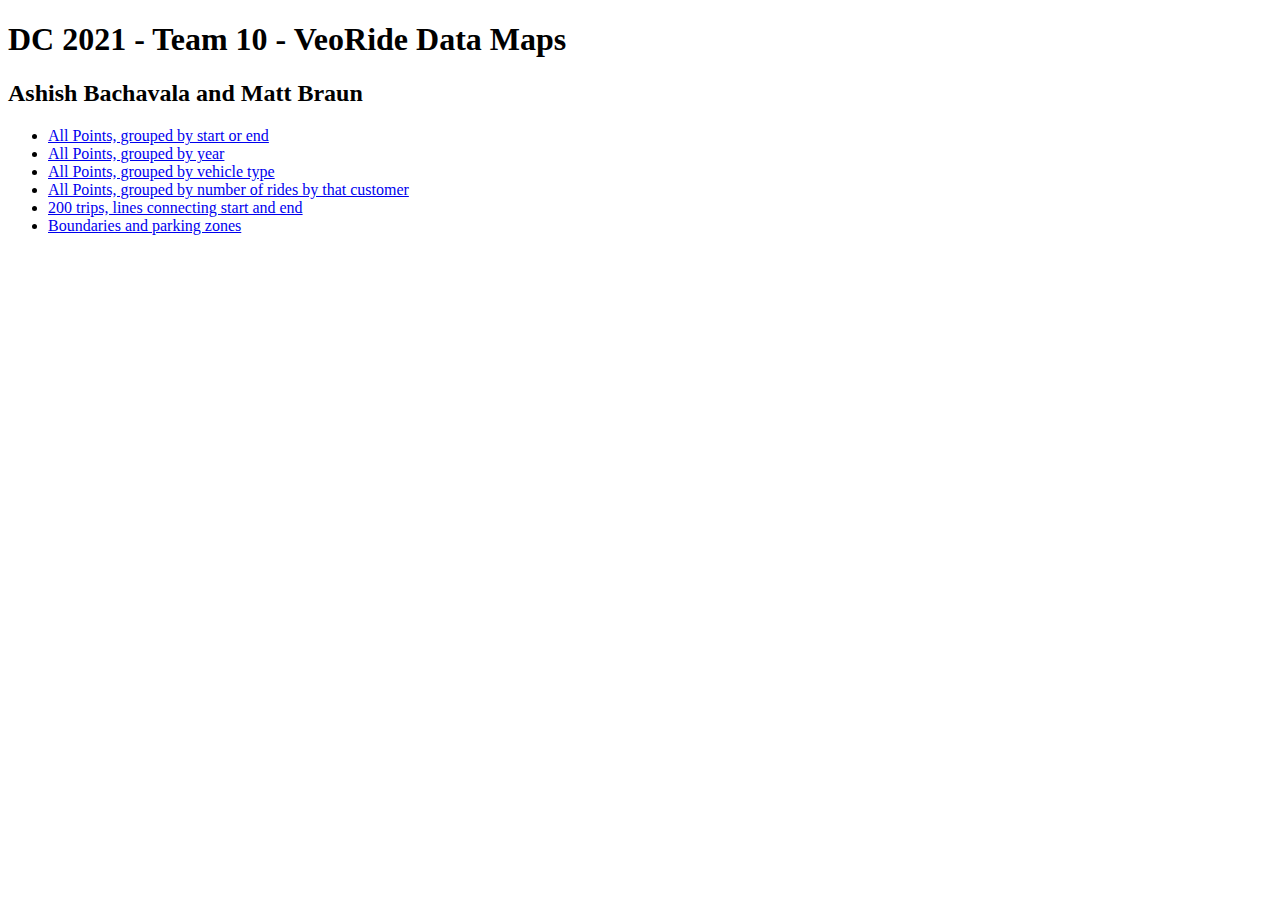
==== website/index.html @ 76594d25 "Initial commit" ====
<!DOCTYPE html>
<html>
    <head>
        <title>DC 2021 - Team 10</title>
    </head>
    <body>
        <h1>DC 2021 - Team 10 - VeoRide Data Maps</h1>
        <h2>Ashish Bachavala and Matt Braun</h2>
        <ul>
            <li><a href="exports/allpoints_start_end.html">All Points, grouped by start or end</a></li>
            <li><a href="exports/allpoints_year.html">All Points, grouped by year</a></li>
            <li><a href="exports/allpoints_type.html">All Points, grouped by vehicle type</a></li>
            <li><a href="exports/allpoints_ride_counts.html">All Points, grouped by number of rides by that customer</a></li>
            <li><a href="exports/lines.html">200 trips, lines connecting start and end</a></li>
            <li><a href="exports/boundaries.html">Boundaries and parking zones</a></li>
        </ul>
    </body>
</html>
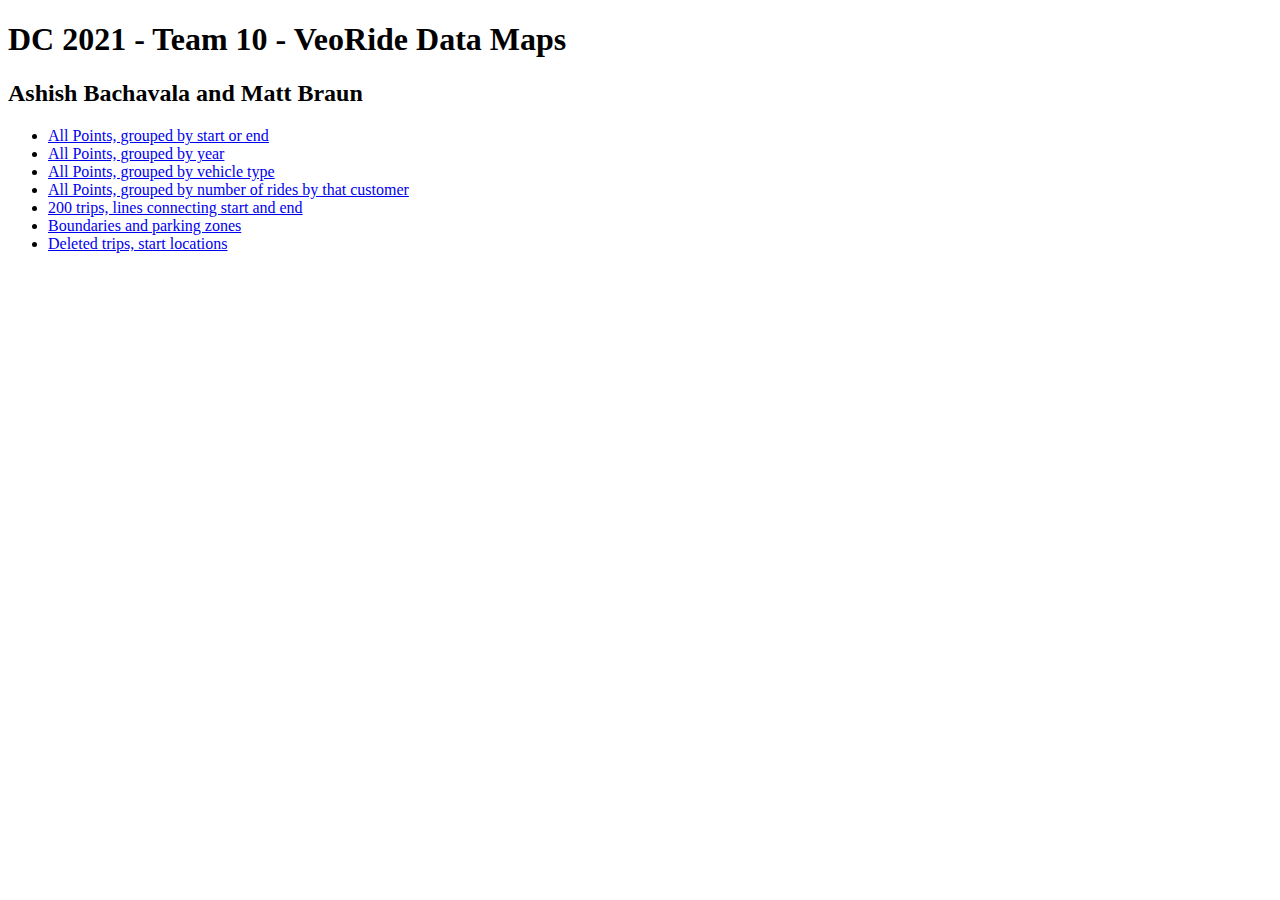
==== commit 0c9766b8: "gitignore and add deleted data to website maps" ====
--- a/website/index.html
+++ b/website/index.html
@@ -13,6 +13,7 @@
             <li><a href="exports/allpoints_ride_counts.html">All Points, grouped by number of rides by that customer</a></li>
             <li><a href="exports/lines.html">200 trips, lines connecting start and end</a></li>
             <li><a href="exports/boundaries.html">Boundaries and parking zones</a></li>
+            <li><a href="exports/deleted.html">Deleted trips, start locations</a></li>
         </ul>
     </body>
 </html>